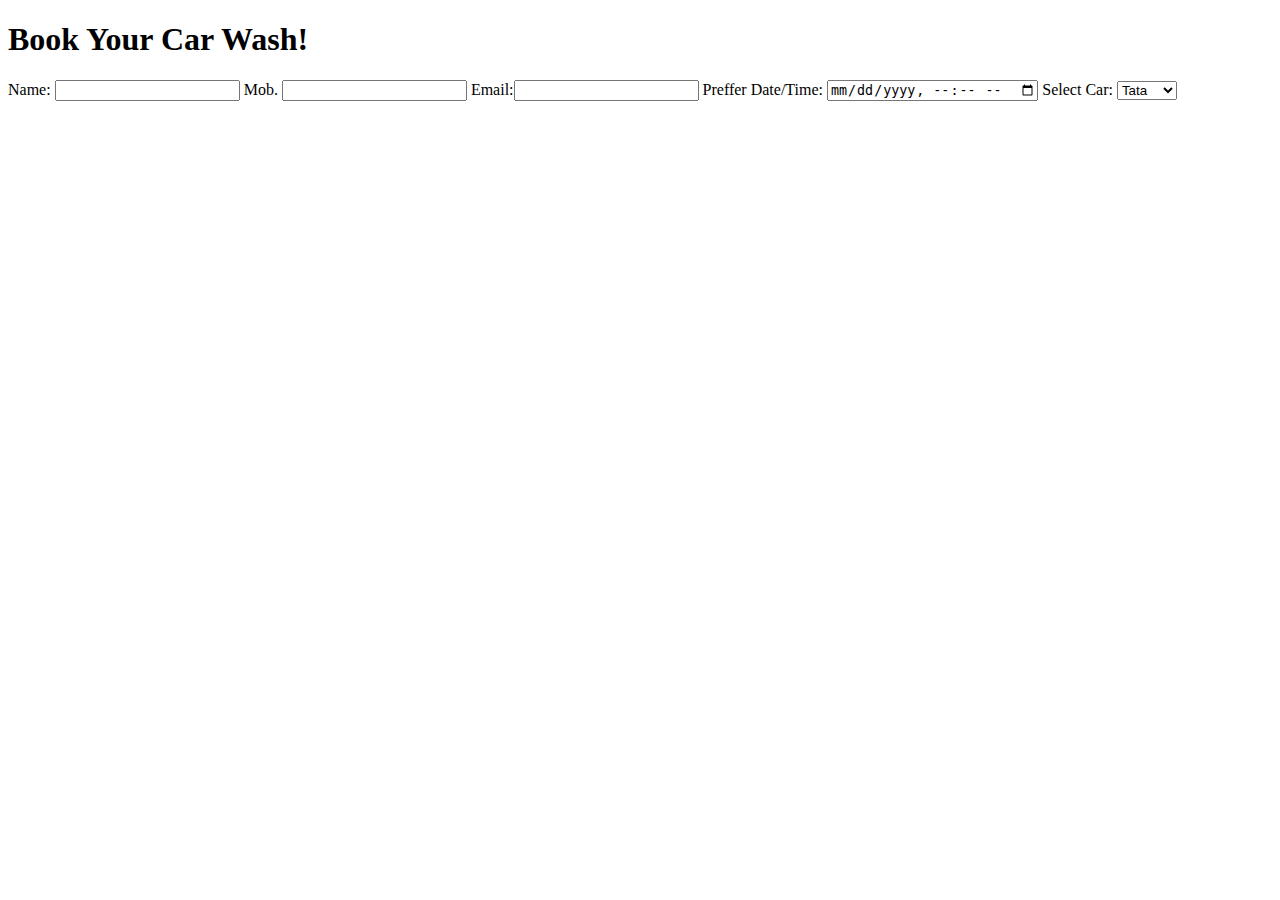
==== index.html @ 2d4652fb "Initial Commit" ====
<!DOCTYPE html>
<html lang="en">
<head>
    <meta charset="UTF-8">
    <meta name="viewport" content="width=device-width, initial-scale=1.0">
    <title>Car wash</title>
</head>
<body>
   <header></header>
   <h1 id="heading">Book Your Car Wash!</h1> 
   <div class="form">
       <form>
        Name: <input type="text">
        Mob. <input type="number">
        Email:<input type="email">
        Preffer Date/Time: <input type="datetime-local">
        
        
        Select Car: <select>
            <option>Tata</option>
            <option>Maruti</option>
            <option>Audi</option>
            <option>BMW</option>
          </select>
       

       </form>
   </div>
</body>
</html>
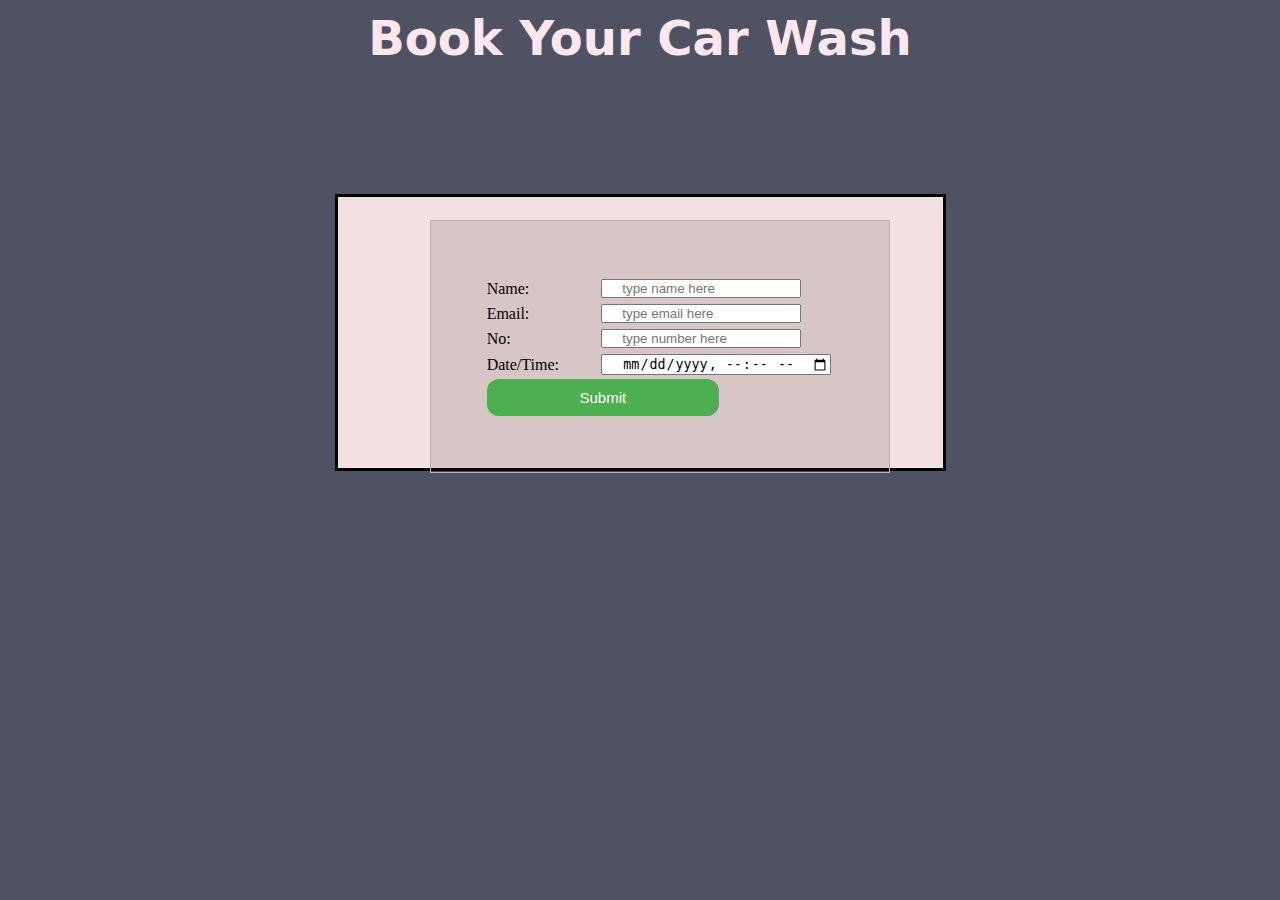
==== commit a1538a97: "Another Stage Commit" ====
--- a/index.html
+++ b/index.html
@@ -3,28 +3,35 @@
 <head>
     <meta charset="UTF-8">
     <meta name="viewport" content="width=device-width, initial-scale=1.0">
-    <title>Car wash</title>
+    <link rel="stylesheet" href="style.css">
+    <title>Car-Wash</title>
 </head>
 <body>
-   <header></header>
-   <h1 id="heading">Book Your Car Wash!</h1> 
-   <div class="form">
-       <form>
-        Name: <input type="text">
-        Mob. <input type="number">
-        Email:<input type="email">
-        Preffer Date/Time: <input type="datetime-local">
-        
-        
-        Select Car: <select>
-            <option>Tata</option>
-            <option>Maruti</option>
-            <option>Audi</option>
-            <option>BMW</option>
-          </select>
-       
-
-       </form>
-   </div>
+    <h1 class="heading">Book Your Car Wash</h1>
+    <div class="container">
+        <form action="#">
+            <table class="form1">
+               <tr>
+                   <td>Name:</td>
+                   <td><input type="text" placeholder="type name here" id="input"></td>
+               </tr>
+               <tr>
+                <td>Email:</td>
+                <td><input type="email" placeholder="type email here" id="input"></td>
+            </tr>
+            <tr>
+                <td>No:</td>
+                <td><input type="number" placeholder="type number here" id="input"></td>
+            </tr>
+            <tr>
+                <td>Date/Time:</td>
+                <td><input type="datetime-local" id="input"></td>
+            </tr>
+            <tr>
+                <td><input type="button" id="btn" value="Submit"></td>
+            </tr>
+            </table>
+        </form>
+    </div>
 </body>
 </html>--- a/style.css
+++ b/style.css
@@ -0,0 +1,59 @@
+*{
+    margin: 0;
+    padding: 0;
+    }
+body{
+    background-color: #4f5263;
+}
+.heading{
+    text-align: center;
+    color: #fde7ec;
+    font-size: xxx-large;
+    font-family: system-ui;
+ 
+
+    padding-top: 10px;
+}
+
+.container{
+    width: 601px;
+    height: 267px;
+    border: 3px solid black;
+   background-color:#f3e0e0;
+    margin: auto;
+    padding: 2px;
+    margin-top: 10%;
+   
+}
+
+.form1{
+    background-color: #42313126;
+    border: 1px solid #bbb1b5;
+    margin-top: 21px;
+    margin-left: 15%;
+    padding: 54px;
+    font-family: cursive;
+    font-size: medium;
+  }
+
+  #input{
+      float: center;
+      width: auto;
+      /* margin: 1px 1px 1px 1px; */
+      /* padding: 5px 3px; */
+      padding-left: 19px;
+      margin: 2px;
+  }
+  #btn{
+    background-color: #4CAF50; /* Green */
+  border: none;
+  color: white;
+  padding: 10px 32px;
+  text-align: center;
+  text-decoration: none;
+  display: inline-block;
+  font-size: 15px;
+  border-radius: 12px;
+  width: 210%
+  /* margin-left: 205px; */
+  }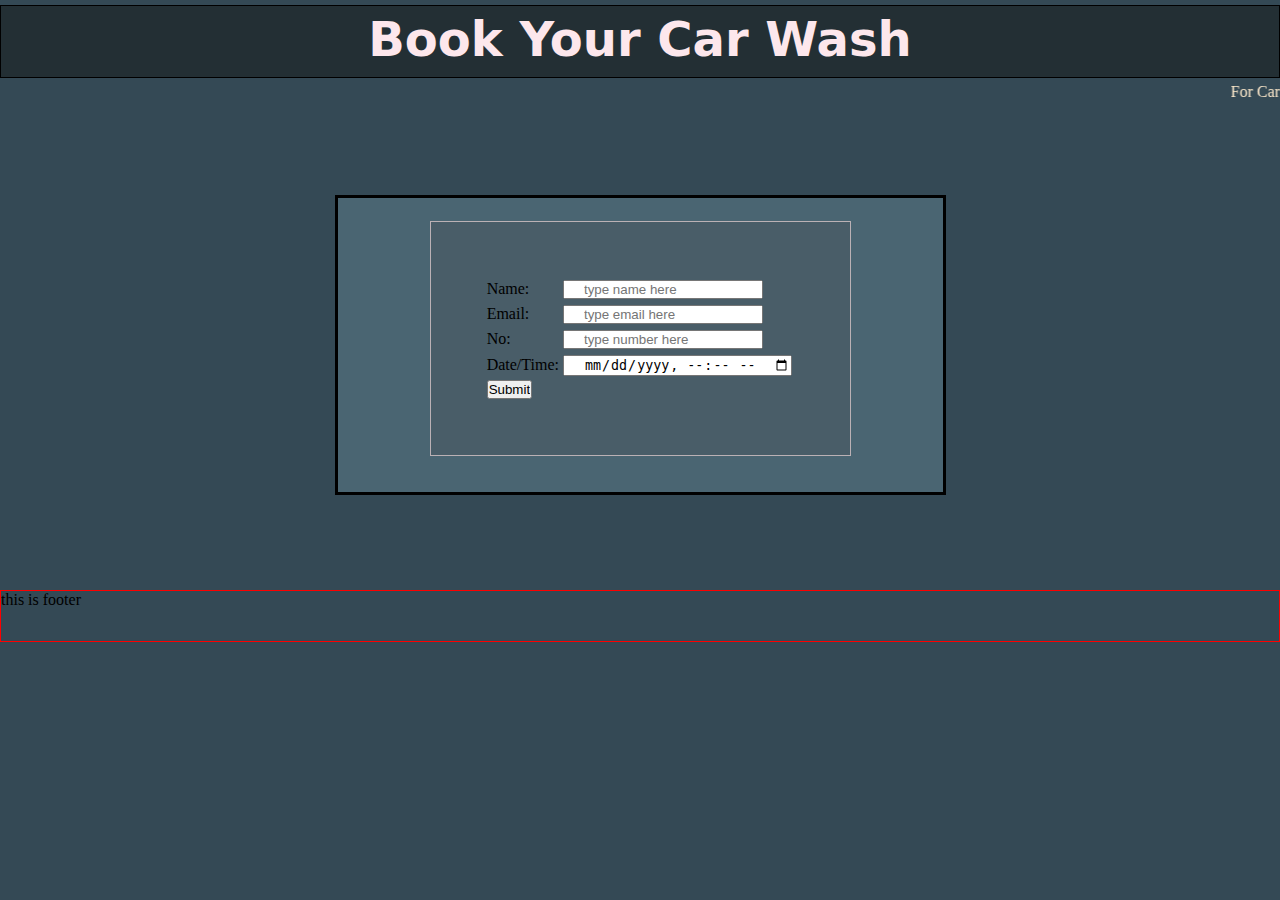
==== commit 126e2a2f: "Another Stage Initial Commit" ====
--- a/index.html
+++ b/index.html
@@ -8,6 +8,9 @@
 </head>
 <body>
     <h1 class="heading">Book Your Car Wash</h1>
+    <div class="marquee">
+        <marquee >For Car Rs.100/-  &  For Bike Rs.50-</marquee>
+    </div>
     <div class="container">
         <form action="#">
             <table class="form1">
@@ -33,5 +36,8 @@
             </table>
         </form>
     </div>
+    <footer class="footer">
+        this is footer
+    </footer>
 </body>
 </html>--- a/style.css
+++ b/style.css
@@ -3,26 +3,29 @@
     padding: 0;
     }
 body{
-    background-color: #4f5263;
+    background-color: #344955;
 }
 .heading{
     text-align: center;
     color: #fde7ec;
     font-size: xxx-large;
     font-family: system-ui;
- 
-
-    padding-top: 10px;
+background-color: #232f34;
+border: 1px solid black;
+ padding-top: 5px;
+ margin-top: 5px;
+ padding-bottom: 10px;
 }
 
 .container{
     width: 601px;
     height: 267px;
     border: 3px solid black;
-   background-color:#f3e0e0;
+   background-color:#4A6572;
     margin: auto;
     padding: 2px;
-    margin-top: 10%;
+    margin-top: 7%;
+   padding-bottom: 25px;
    
 }
 
@@ -30,6 +33,7 @@
     background-color: #42313126;
     border: 1px solid #bbb1b5;
     margin-top: 21px;
+    
     margin-left: 15%;
     padding: 54px;
     font-family: cursive;
@@ -44,8 +48,18 @@
       padding-left: 19px;
       margin: 2px;
   }
-  #btn{
-    background-color: #4CAF50; /* Green */
+
+
+.marquee{
+    /* border: 1px solid black; */
+    color: blanchedalmond;
+    margin-top: 5px;
+}
+
+
+
+  /* #btn{
+    background-color: #4CAF50; 
   border: none;
   color: white;
   padding: 10px 32px;
@@ -55,5 +69,11 @@
   font-size: 15px;
   border-radius: 12px;
   width: 210%
-  /* margin-left: 205px; */
+  margin-left: 205px;
+  } */
+
+  .footer{
+      border: 1px solid red;
+      margin-top: 95px;
+      height: 50px;
   }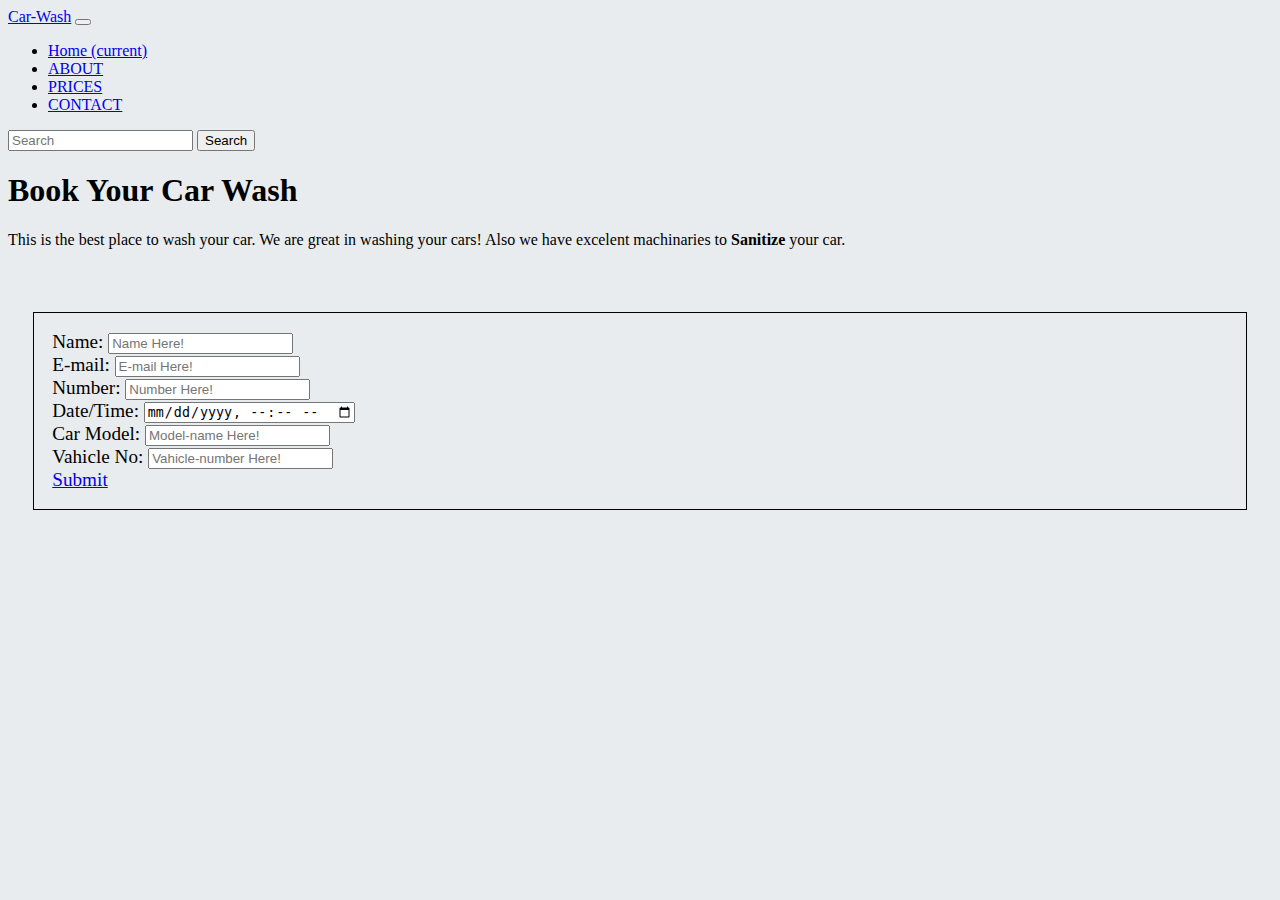
==== commit bafd2882: "Bootstrap Changes Done!" ====
--- a/index.html
+++ b/index.html
@@ -1,43 +1,115 @@
 <!DOCTYPE html>
 <html lang="en">
+
 <head>
     <meta charset="UTF-8">
     <meta name="viewport" content="width=device-width, initial-scale=1.0">
     <link rel="stylesheet" href="style.css">
+    <link rel="stylesheet" href="https://cdn.jsdelivr.net/npm/bootstrap@4.5.3/dist/css/bootstrap.min.css"
+        integrity="sha384-TX8t27EcRE3e/ihU7zmQxVncDAy5uIKz4rEkgIXeMed4M0jlfIDPvg6uqKI2xXr2" crossorigin="anonymous">
+    <link href="https://fonts.googleapis.com/css2?family=Francois+One&display=swap" rel="stylesheet">
     <title>Car-Wash</title>
 </head>
-<body>
-    <h1 class="heading">Book Your Car Wash</h1>
-    <div class="marquee">
-        <marquee >For Car Rs.100/-  &  For Bike Rs.50-</marquee>
+
+<body class="bodyclass">
+
+    <!-- NAVBAR SECTION STARTS -->
+    <nav class="navbar navbar-expand-lg sticky-top navbar-dark bg-dark">
+        <a class="navbar-brand" href="#">Car-Wash</a>
+        <button class="navbar-toggler" type="button" data-toggle="collapse" data-target="#navbarSupportedContent"
+            aria-controls="navbarSupportedContent" aria-expanded="false" aria-label="Toggle navigation">
+            <span class="navbar-toggler-icon"></span>
+        </button>
+
+        <div class="collapse navbar-collapse" id="navbarSupportedContent">
+            <ul class="navbar-nav mr-auto">
+                <li class="nav-item active">
+                    <a class="nav-link" href="#">Home <span class="sr-only">(current)</span></a>
+                </li>
+                <li class="nav-item">
+                    <a class="nav-link" href="#">ABOUT</a>
+                </li>
+                <li class="nav-item">
+                    <a class="nav-link" href="#">PRICES</a>
+                </li>
+                <li class="nav-item">
+                    <a class="nav-link" href="#">CONTACT</a>
+                </li>
+            </ul>
+            <form class="form-inline my-2 my-lg-0">
+                <input class="form-control mr-sm-2" type="search" placeholder="Search" aria-label="Search">
+                <button class="btn btn-outline-success my-2 my-sm-0" type="submit">Search</button>
+            </form>
+        </div>
+    </nav>
+    </nav>
+    <!-- NAVBAR SECTION ENDS -->
+
+
+
+
+
+    <!-- <h3 class="heading">Book Your Car Wash</h3> -->
+
+    <div class="jumbotron jumbotron-fluid">
+        <div class="container">
+            <h1 class="display-6">Book Your Car Wash</h1>
+            <p class="lead">This is the best place to wash your car. We are great in washing your cars! Also we have
+                excelent machinaries to <strong>Sanitize</strong> your car.</p>
+        </div>
     </div>
+
+
+    <!-- FORM SECTION STARTS -->
     <div class="container">
-        <form action="#">
-            <table class="form1">
-               <tr>
-                   <td>Name:</td>
-                   <td><input type="text" placeholder="type name here" id="input"></td>
-               </tr>
-               <tr>
-                <td>Email:</td>
-                <td><input type="email" placeholder="type email here" id="input"></td>
-            </tr>
-            <tr>
-                <td>No:</td>
-                <td><input type="number" placeholder="type number here" id="input"></td>
-            </tr>
-            <tr>
-                <td>Date/Time:</td>
-                <td><input type="datetime-local" id="input"></td>
-            </tr>
-            <tr>
-                <td><input type="button" id="btn" value="Submit"></td>
-            </tr>
-            </table>
+        <form class="formlocal">
+            <div class="form-row">
+                <div class="col-md-6">
+                    <div>
+                        Name: <input class="form-control" type="text" placeholder="Name Here!">
+                    </div>
+                </div>
+                <div class="col-md-6">
+                    <div>
+                        E-mail: <input class="form-control" type="email" placeholder="E-mail Here!">
+                    </div>
+                </div>
+                <div class="col-md-6">
+                    <div>
+                        Number: <input class="form-control" type="number" placeholder="Number Here!">
+                    </div>
+                </div>
+                <div class="col-md-6">
+                    <div>
+                        Date/Time: <input class="form-control" type="datetime-local">
+                    </div>
+                </div>
+                <div class="col-md-6">
+                    <div>
+                        Car Model: <input class="form-control" type="text" placeholder="Model-name Here!">
+                    </div>
+                </div>
+                <div class="col-md-6">
+                    <div>
+                        Vahicle No: <input class="form-control" type="text" placeholder="Vahicle-number Here!">
+                    </div>
+                </div>
+            </div>
+            <div class="col-md-12 my-2">
+                <a href="#" class="btn btn-primary btn-lg btn-block" role="button" aria-pressed="true">Submit</a>
+            </div>
         </form>
     </div>
-    <footer class="footer">
-        this is footer
-    </footer>
+    <!-- FORM SECTION ENDS   -->
+
+
+
+    <script src="https://code.jquery.com/jquery-3.5.1.slim.min.js"
+        integrity="sha384-DfXdz2htPH0lsSSs5nCTpuj/zy4C+OGpamoFVy38MVBnE+IbbVYUew+OrCXaRkfj"
+        crossorigin="anonymous"></script>
+    <script src="https://cdn.jsdelivr.net/npm/bootstrap@4.5.3/dist/js/bootstrap.bundle.min.js"
+        integrity="sha384-ho+j7jyWK8fNQe+A12Hb8AhRq26LrZ/JpcUGGOn+Y7RsweNrtN/tE3MoK7ZeZDyx"
+        crossorigin="anonymous"></script>
 </body>
+
 </html>--- a/style.css
+++ b/style.css
@@ -1,4 +1,77 @@
-*{
+
+.bodyclass{
+    background-color: #e9ecef;
+}
+
+
+
+.formlocal{
+    /* background-color: red; */
+    border: 1px solid black;
+    padding: 18px;
+    margin-top: 5%;
+    margin-left: 2%;
+    margin-right: 2%;
+    margin-bottom: 5%;
+    font-family: 'Sriracha', cursive;
+    font-size: larger;
+}
+
+
+
+
+
+
+
+
+
+
+
+
+
+
+
+
+
+
+
+
+
+
+
+
+
+
+
+
+
+
+
+
+
+
+
+
+
+
+
+
+
+
+
+
+
+
+
+
+
+
+
+
+
+
+
+/* *{
     margin: 0;
     padding: 0;
     }
@@ -18,6 +91,7 @@
 }
 
 .container{
+    font-family: 'Francois One', sans-serif;
     width: 601px;
     height: 267px;
     border: 3px solid black;
@@ -45,15 +119,17 @@
       width: auto;
       /* margin: 1px 1px 1px 1px; */
       /* padding: 5px 3px; */
-      padding-left: 19px;
+      /* padding-left: 19px;
       margin: 2px;
-  }
+  } */
 
 
-.marquee{
+/* .marquee{
+    
+    */
     /* border: 1px solid black; */
-    color: blanchedalmond;
-    margin-top: 5px;
+    /* color: blanchedalmond;
+    margin-top: 5px; */
 }
 
 
@@ -72,8 +148,8 @@
   margin-left: 205px;
   } */
 
-  .footer{
+  /* .footer{
       border: 1px solid red;
       margin-top: 95px;
-      height: 50px;
-  }+      height: 50px; */
+  /* } */ 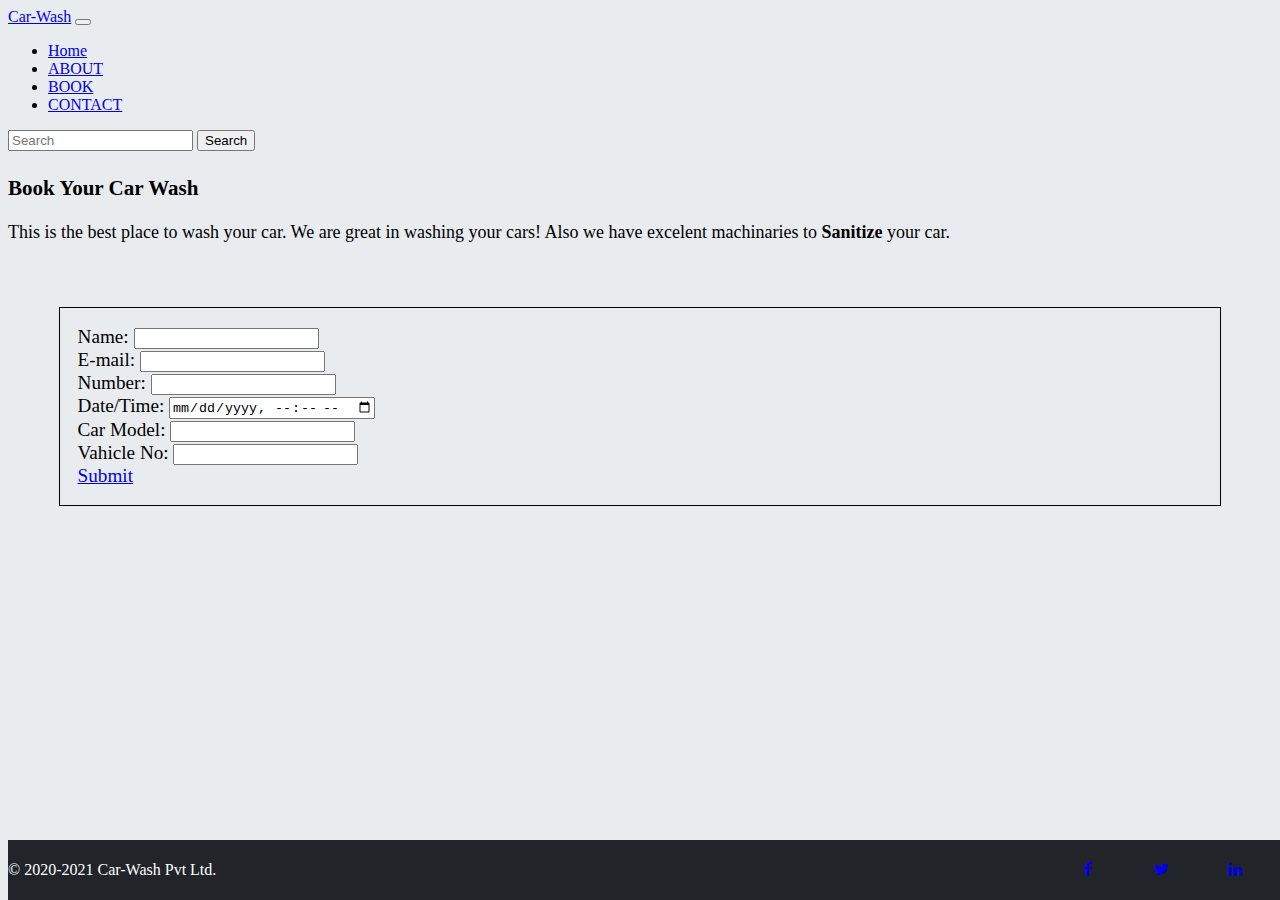
==== commit afcc85ab: "Today's Initial Commit" ====
--- a/index.html
+++ b/index.html
@@ -8,6 +8,8 @@
     <link rel="stylesheet" href="https://cdn.jsdelivr.net/npm/bootstrap@4.5.3/dist/css/bootstrap.min.css"
         integrity="sha384-TX8t27EcRE3e/ihU7zmQxVncDAy5uIKz4rEkgIXeMed4M0jlfIDPvg6uqKI2xXr2" crossorigin="anonymous">
     <link href="https://fonts.googleapis.com/css2?family=Francois+One&display=swap" rel="stylesheet">
+    <link rel="stylesheet" href="https://cdnjs.cloudflare.com/ajax/libs/font-awesome/4.7.0/css/font-awesome.min.css">
+
     <title>Car-Wash</title>
 </head>
 
@@ -24,16 +26,16 @@
         <div class="collapse navbar-collapse" id="navbarSupportedContent">
             <ul class="navbar-nav mr-auto">
                 <li class="nav-item active">
-                    <a class="nav-link" href="#">Home <span class="sr-only">(current)</span></a>
+                    <a class="nav-link" href="index.html">Home</a>
                 </li>
                 <li class="nav-item">
-                    <a class="nav-link" href="#">ABOUT</a>
+                    <a class="nav-link" href="about.html">ABOUT</a>
                 </li>
                 <li class="nav-item">
-                    <a class="nav-link" href="#">PRICES</a>
+                    <a class="nav-link" href="book.html">BOOK</a>
                 </li>
                 <li class="nav-item">
-                    <a class="nav-link" href="#">CONTACT</a>
+                    <a class="nav-link" href="contact.html">CONTACT</a>
                 </li>
             </ul>
             <form class="form-inline my-2 my-lg-0">
@@ -45,38 +47,36 @@
     </nav>
     <!-- NAVBAR SECTION ENDS -->
 
+    <!-- PARAGRAPH SECTION STARTS  -->
 
-
-
-
-    <!-- <h3 class="heading">Book Your Car Wash</h3> -->
-
-    <div class="jumbotron jumbotron-fluid">
-        <div class="container">
-            <h1 class="display-6">Book Your Car Wash</h1>
-            <p class="lead">This is the best place to wash your car. We are great in washing your cars! Also we have
+    <div class="container-fluid">
+        <div class="para">
+            <h3>Book Your Car Wash</h3>
+            <p id="fpara">This is the best place to wash your car. We are great in washing your cars! Also we have
                 excelent machinaries to <strong>Sanitize</strong> your car.</p>
         </div>
     </div>
 
+    <!-- PARAGRAPH SECTION ENDS -->
 
     <!-- FORM SECTION STARTS -->
+
     <div class="container">
         <form class="formlocal">
             <div class="form-row">
                 <div class="col-md-6">
                     <div>
-                        Name: <input class="form-control" type="text" placeholder="Name Here!">
+                        Name: <input class="form-control" type="text">
                     </div>
                 </div>
                 <div class="col-md-6">
                     <div>
-                        E-mail: <input class="form-control" type="email" placeholder="E-mail Here!">
+                        E-mail: <input class="form-control" type="email">
                     </div>
                 </div>
                 <div class="col-md-6">
                     <div>
-                        Number: <input class="form-control" type="number" placeholder="Number Here!">
+                        Number: <input class="form-control" type="number">
                     </div>
                 </div>
                 <div class="col-md-6">
@@ -86,12 +86,12 @@
                 </div>
                 <div class="col-md-6">
                     <div>
-                        Car Model: <input class="form-control" type="text" placeholder="Model-name Here!">
+                        Car Model: <input class="form-control" type="text">
                     </div>
                 </div>
                 <div class="col-md-6">
                     <div>
-                        Vahicle No: <input class="form-control" type="text" placeholder="Vahicle-number Here!">
+                        Vahicle No: <input class="form-control" type="text">
                     </div>
                 </div>
             </div>
@@ -100,8 +100,22 @@
             </div>
         </form>
     </div>
+
     <!-- FORM SECTION ENDS   -->
 
+    <!-- FOOTER SECTION STARTS  -->
+
+    <footer class="footer">
+        <div class="container">
+            <span class="text-muted"> &#169; 2020-2021 Car-Wash Pvt Ltd.</span>
+            <span id="f1"><a href="www.facebook.com" class="fa fa-facebook"></a>
+            </span>
+            <span><a href="www.teitter.com" class="fa fa-twitter"></a></span>
+            <span><a href="www.linkedin.com" class="fa fa-linkedin"></a></span>
+        </div>
+    </footer>
+
+    <!-- FOOTER SECTION ENDS  -->
 
 
     <script src="https://code.jquery.com/jquery-3.5.1.slim.min.js"
--- a/style.css
+++ b/style.css
@@ -3,18 +3,62 @@
     background-color: #e9ecef;
 }
 
+.para{
+    
+    margin-top: 2%;
+    font-family: 'Staatliches', cursive;
+    font-size: large;
+}
 
+#fpara{
+    font-family: inherit; 
+    font-size: large;
+}
 
 .formlocal{
-    /* background-color: red; */
+    
     border: 1px solid black;
     padding: 18px;
     margin-top: 5%;
-    margin-left: 2%;
-    margin-right: 2%;
+    margin-left: 4%;
+    margin-right: 4%;
     margin-bottom: 5%;
     font-family: 'Sriracha', cursive;
     font-size: larger;
+}
+
+
+
+.footer{
+    position: absolute;
+    bottom: 0;
+    width: 100%;
+    height: 60px;
+    line-height: 60px;
+    background-color: #212529;
+    /* background-color: #f5f5f5; */
+}
+
+.text-muted {
+    color: white;
+    
+}
+
+
+
+.fa {
+    padding: 20px;
+    font-size: 30px;
+    width: 30px;
+    text-align: center;
+    text-decoration: none;
+    border-radius: 50%;
+  } 
+#f1{
+    margin-left: 65%;
+}
+
+
 }
 
 
@@ -62,94 +106,3 @@
 
 
 
-
-
-
-
-
-
-
-
-
-/* *{
-    margin: 0;
-    padding: 0;
-    }
-body{
-    background-color: #344955;
-}
-.heading{
-    text-align: center;
-    color: #fde7ec;
-    font-size: xxx-large;
-    font-family: system-ui;
-background-color: #232f34;
-border: 1px solid black;
- padding-top: 5px;
- margin-top: 5px;
- padding-bottom: 10px;
-}
-
-.container{
-    font-family: 'Francois One', sans-serif;
-    width: 601px;
-    height: 267px;
-    border: 3px solid black;
-   background-color:#4A6572;
-    margin: auto;
-    padding: 2px;
-    margin-top: 7%;
-   padding-bottom: 25px;
-   
-}
-
-.form1{
-    background-color: #42313126;
-    border: 1px solid #bbb1b5;
-    margin-top: 21px;
-    
-    margin-left: 15%;
-    padding: 54px;
-    font-family: cursive;
-    font-size: medium;
-  }
-
-  #input{
-      float: center;
-      width: auto;
-      /* margin: 1px 1px 1px 1px; */
-      /* padding: 5px 3px; */
-      /* padding-left: 19px;
-      margin: 2px;
-  } */
-
-
-/* .marquee{
-    
-    */
-    /* border: 1px solid black; */
-    /* color: blanchedalmond;
-    margin-top: 5px; */
-}
-
-
-
-  /* #btn{
-    background-color: #4CAF50; 
-  border: none;
-  color: white;
-  padding: 10px 32px;
-  text-align: center;
-  text-decoration: none;
-  display: inline-block;
-  font-size: 15px;
-  border-radius: 12px;
-  width: 210%
-  margin-left: 205px;
-  } */
-
-  /* .footer{
-      border: 1px solid red;
-      margin-top: 95px;
-      height: 50px; */
-  /* } */ 